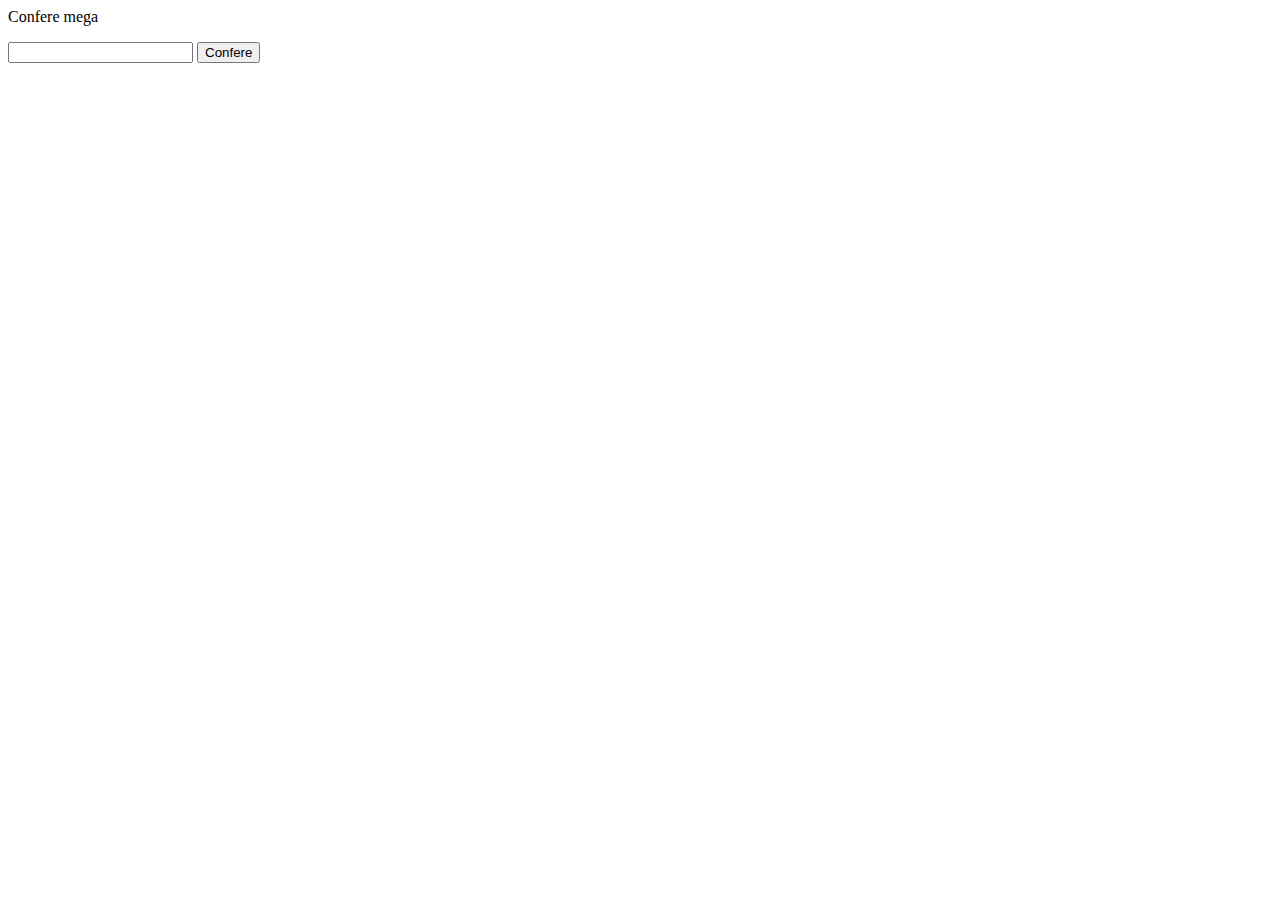
==== index.html @ dcbcab3f "Add files via upload" ====
<html>

<head>

</head>

<body>
    <p>Confere mega</p>
    <input id="resultado" value="">
    <button onclick="Confere()">Confere</button>

    <div id="analise"></div>

</body>
<script>

    function Confere() {

        var printResultado = "";
        var numJogo = 0;

        var resultado = document.getElementById("resultado").value;
        var listaResultado = resultado.split(',');

        jogosList.jogos.forEach(jogoSendoConferido => {
            numJogo++;

            printResultado += "<br>";
            printResultado += "Jogo sendo analisado, <b style='color: red'>" + numJogo + "</b>: <br>";
            printResultado += jogoSendoConferido + "<br>"

            var listaNumerosSendoConferido = jogoSendoConferido.split(',');

            var numerosAcertados = 0;
            listaNumerosSendoConferido.forEach(numeoroSendoConferido => {

                var lAcertos = listaResultado.filter((res) => {
                    console.log('numeoroSendoConferido: ' + numeoroSendoConferido);
                    return numeoroSendoConferido == res;
                });
                numerosAcertados += lAcertos.length;
            });
            printResultado += "Numeros acertados: <b style='color: blue; font-size:20px'>" + numerosAcertados + "</b><br>";

            if (numerosAcertados == 4) {
                printResultado += "<b style='background-coloor: red; color: blue; font-size:60px'>QUADRA</b><br>";
            }
            if (numerosAcertados == 5) {
                printResultado += "<b style='background-coloor: red; color: blue; font-size:60px'>QUINA</b><br>";
            }
            if (numerosAcertados == 6) {
                printResultado += "<b style='background-coloor: red; color: blue; font-size:60px'>MEGA</b><br>";
            }
        });

        var divanalise = document.getElementById("analise");
        divanalise.innerHTML = printResultado;
    }

    var jogosList = {
        "jogos": [
            "5,9,15,22,37,51,59",
            "3,18,35,43,51,57,60",
            "2,4,18,26,49,51,55",
            "2,24,29,37,42,56",
            "13,27,31,39,44,57",
            "8,22,25,38,46,53",
            "1,3,19,23,37,44",
            "13,16,19,31,38,44",
            "7,11,15,34,37,50",
            "1,5,10,25,42,50",
            "4,21,28,35,50,52",
            "9,13,25,37,41,59",
        ]
    };

</script>

</html>
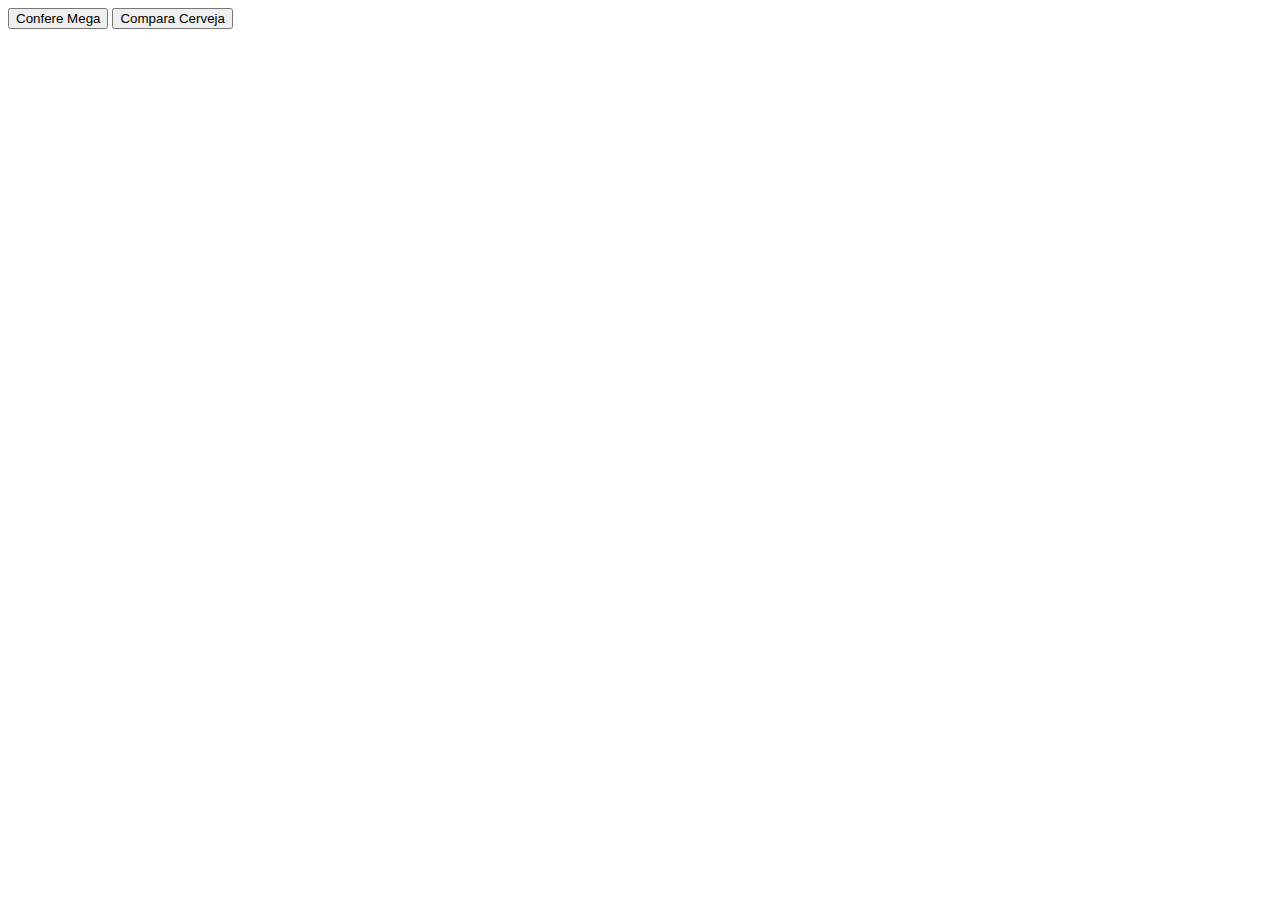
==== commit 4dece607: "Adicionando compara cerveja" ====
--- a/index.html
+++ b/index.html
@@ -5,74 +5,25 @@
 </head>
 
 <body>
-    <p>Confere mega</p>
-    <input id="resultado" value="">
-    <button onclick="Confere()">Confere</button>
-
-    <div id="analise"></div>
-
+    <button onclick="Navega('comparacerveja')">Confere Mega</button>
+    <button onclick="Navega('comparacerveja')">Compara Cerveja</button>
 </body>
 <script>
 
-    function Confere() {
-
-        var printResultado = "";
-        var numJogo = 0;
-
-        var resultado = document.getElementById("resultado").value;
-        var listaResultado = resultado.split(',');
-
-        jogosList.jogos.forEach(jogoSendoConferido => {
-            numJogo++;
-
-            printResultado += "<br>";
-            printResultado += "Jogo sendo analisado, <b style='color: red'>" + numJogo + "</b>: <br>";
-            printResultado += jogoSendoConferido + "<br>"
-
-            var listaNumerosSendoConferido = jogoSendoConferido.split(',');
-
-            var numerosAcertados = 0;
-            listaNumerosSendoConferido.forEach(numeoroSendoConferido => {
-
-                var lAcertos = listaResultado.filter((res) => {
-                    console.log('numeoroSendoConferido: ' + numeoroSendoConferido);
-                    return numeoroSendoConferido == res;
-                });
-                numerosAcertados += lAcertos.length;
-            });
-            printResultado += "Numeros acertados: <b style='color: blue; font-size:20px'>" + numerosAcertados + "</b><br>";
-
-            if (numerosAcertados == 4) {
-                printResultado += "<b style='background-coloor: red; color: blue; font-size:60px'>QUADRA</b><br>";
-            }
-            if (numerosAcertados == 5) {
-                printResultado += "<b style='background-coloor: red; color: blue; font-size:60px'>QUINA</b><br>";
-            }
-            if (numerosAcertados == 6) {
-                printResultado += "<b style='background-coloor: red; color: blue; font-size:60px'>MEGA</b><br>";
-            }
-        });
-
-        var divanalise = document.getElementById("analise");
-        divanalise.innerHTML = printResultado;
+    function Navega(novoPath) {
+        var urlAtual = window.location.href;
+        urlAtual = LimpaUrl(urlAtual);
+        window.open(`${urlAtual}/${novoPath}`)
     }
 
-    var jogosList = {
-        "jogos": [
-            "5,9,15,22,37,51,59",
-            "3,18,35,43,51,57,60",
-            "2,4,18,26,49,51,55",
-            "2,24,29,37,42,56",
-            "13,27,31,39,44,57",
-            "8,22,25,38,46,53",
-            "1,3,19,23,37,44",
-            "13,16,19,31,38,44",
-            "7,11,15,34,37,50",
-            "1,5,10,25,42,50",
-            "4,21,28,35,50,52",
-            "9,13,25,37,41,59",
-        ]
-    };
+    function LimpaUrl(urlAtual) {
+        if (urlAtual.endsWith("index")) {
+            urlAtual = urlAtual.substring(0, urlAtual.length - "index".length);
+        } else if (urlAtual.endsWith("index.html")) {
+            urlAtual = urlAtual.substring(0, urlAtual.length - "index.html".length);
+        }
+        return urlAtual
+    }
 
 </script>
 
